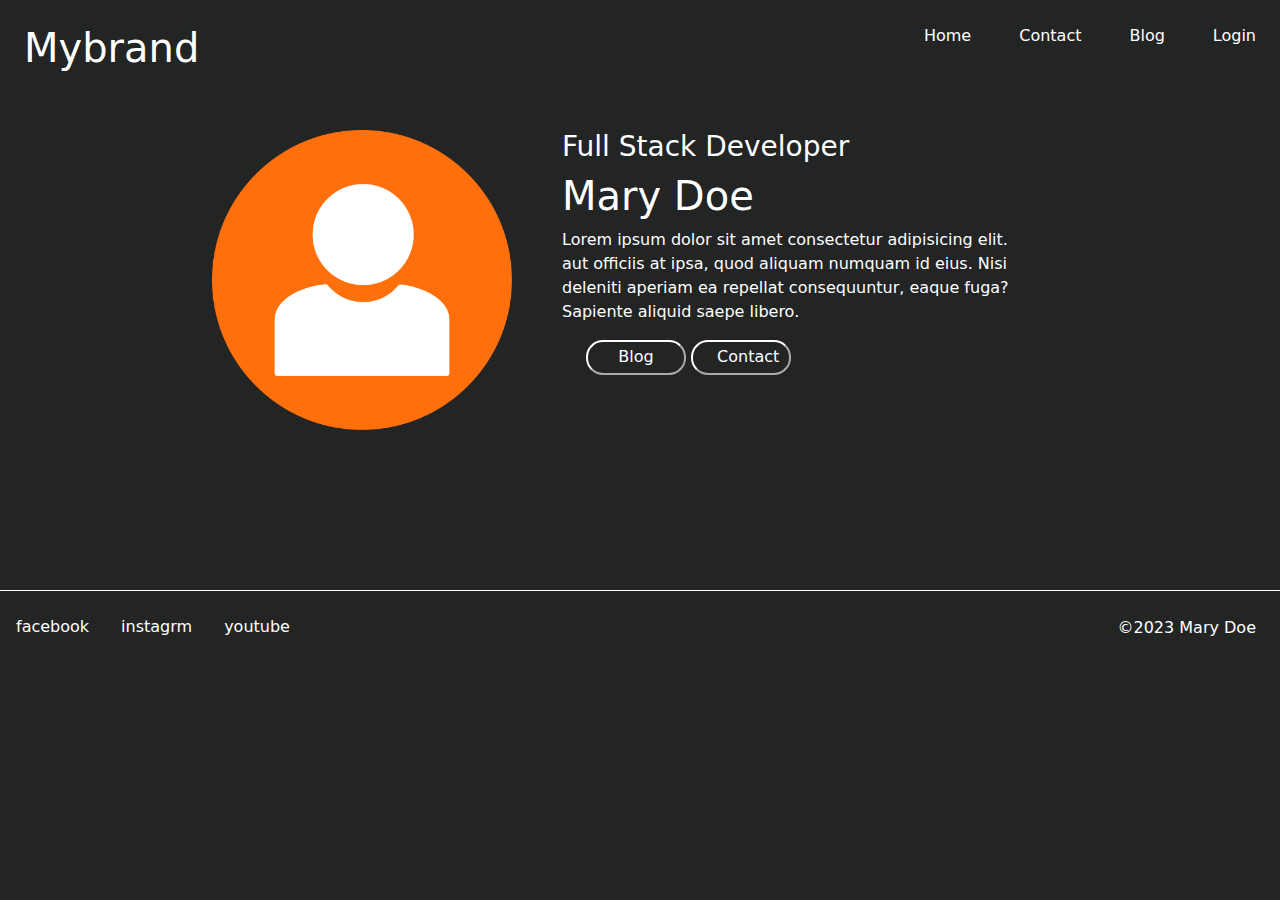
==== index-2.html @ a26b7b11 "Design landing page with css & bootstrap" ====
<!DOCTYPE html>
<html lang="en">
<head>
    <meta charset="UTF-8">
    <meta name="viewport" content="width=device-width, initial-scale=1.0">
    <title>Mybrand</title>
    <link rel="stylesheet" href="https://cdn.jsdelivr.net/npm/bootstrap@5.3.2/dist/css/bootstrap.min.css">
    
</head>
<style>
body{
    background: #232424;
}
.btn-third{
    background-color: #232424;
    color: #fff;
    width: 100px;
    height: 35px;
    border-radius: 17px;
    text-align: center;
    border-color: #fff;
}
.p1{
    border-top: 1px solid #fff;
    margin-top: 160px;
}
.img1{
    width: 40%;
    display: flex;
    justify-content: end;
    margin-right: 50px;
    height: 300px;
    margin-top: 50px;
}
.ww{
    margin-top: 25px;
}
.tt{
     margin-top:50px ; 
}
</style>
<body>
    <div class="text-white d-flex justify-content-between">
        <h1 class="pt-4 mx-4">Mybrand</h1>

        <ul class="d-flex list-unstyled pt-4">
            <li class="mx-4">Home</li>
            <li class="mx-4">Contact</li>
            <li class="mx-4">Blog</li>
            <li class="mx-4">Login</li>
        </ul>
    </div>

    <div class="d-flex">
        <div class="img1 width:80px">
            <img src="./logo.png" alt="" >
        </div>

    <div class="tt">
        <h3 class="text-white ">Full Stack Developer </h3>
        <h1 class="text-white">Mary Doe</h1>
        <p class="text-white">Lorem ipsum dolor sit amet consectetur adipisicing elit. <br> aut officiis at ipsa, quod aliquam numquam id eius.
         Nisi <br>deleniti aperiam ea repellat consequuntur, eaque fuga? <br>Sapiente aliquid saepe libero.</p>
        <div class="mx-4">
            <button class="btn-third px-4">Blog</button>
            <button class="btn-third px-4 ">Contact</button>
        </div>
    </div>
</div>
<div class=" p1 d-flex justify-content-between">
    <ul class="d-flex list-unstyled pt-4">
        <li class="text-white mx-3">facebook</li>
        <li class="text-white mx-3">instagrm</li>
        <li class="text-white mx-3">youtube</li>
    </ul>
    <p class=" ww text-white mx-4 "> &copy2023 Mary Doe</p>
</div>
    <script src="https://cdn.jsdelivr.net/npm/bootstrap@5.3.2/dist/js/bootstrap.min.js"></script>
</body>
</html>
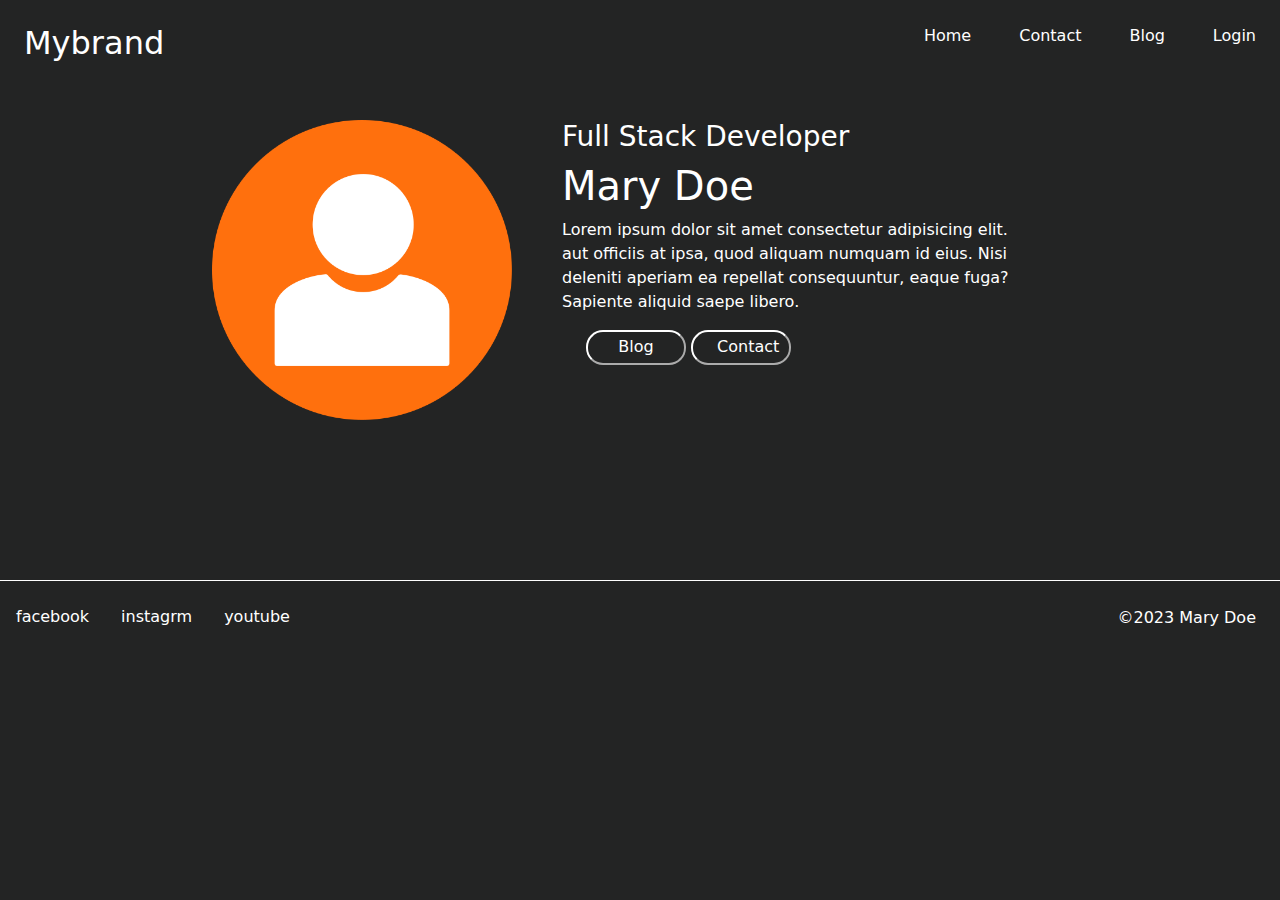
==== commit 8c8eb713: "Changed h1 to h2" ====
--- a/index-2.html
+++ b/index-2.html
@@ -41,7 +41,7 @@
 </style>
 <body>
     <div class="text-white d-flex justify-content-between">
-        <h1 class="pt-4 mx-4">Mybrand</h1>
+        <h2 class="pt-4 mx-4">Mybrand</h2>
 
         <ul class="d-flex list-unstyled pt-4">
             <li class="mx-4">Home</li>
